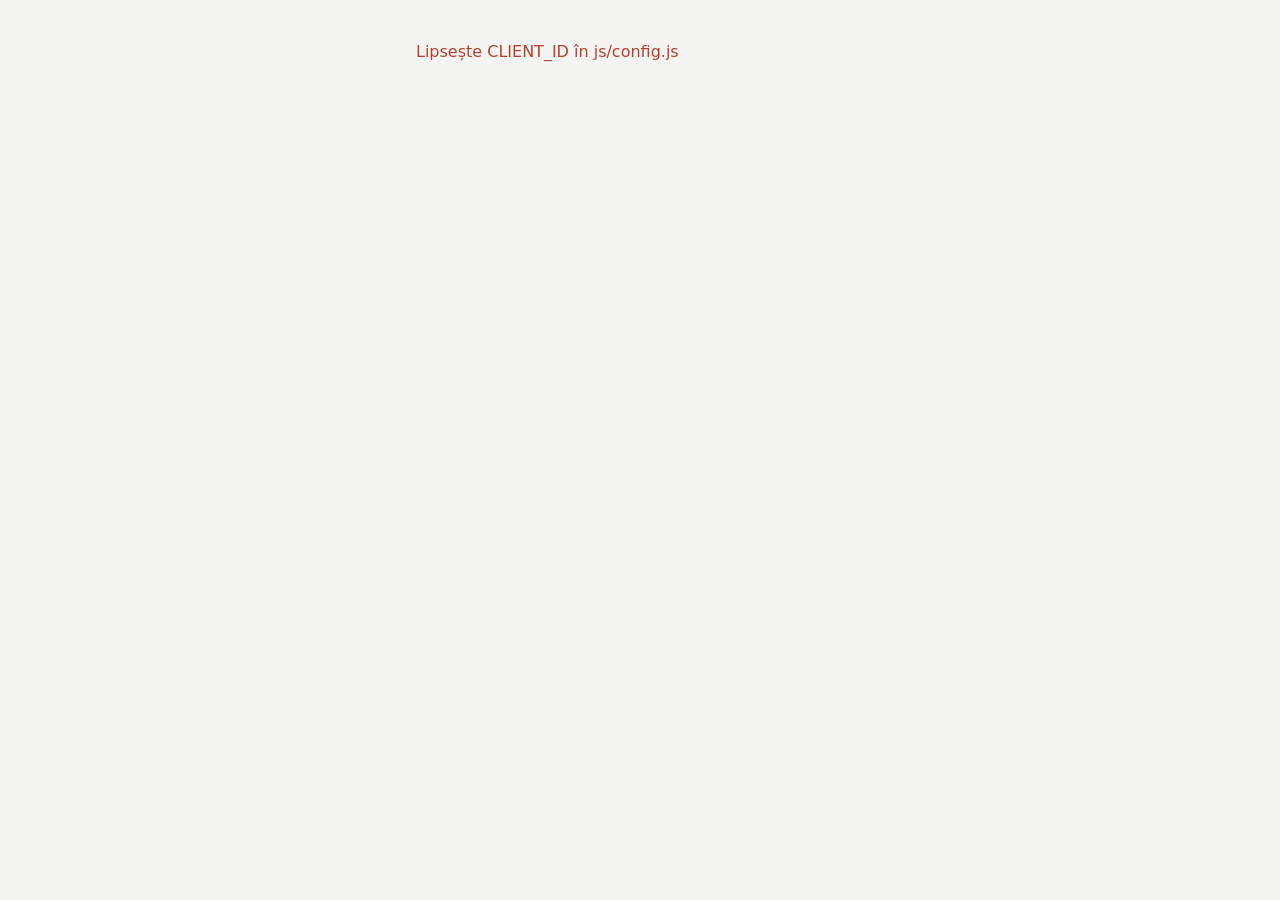
==== index.html @ ff11d13d "M0: skeleton with Google sign-in smoke test Co-Authored-By: Claude Sonnet 5.5 <noreply@anthropic.com" ====
<!doctype html>
<html lang="ro">
<head>
<meta charset="utf-8">
<meta name="viewport" content="width=device-width, initial-scale=1">
<meta http-equiv="Content-Security-Policy" content="default-src 'self'; script-src 'self' https://accounts.google.com/gsi/client https://apis.google.com; connect-src 'self' https://sheets.googleapis.com https://www.googleapis.com https://oauth2.googleapis.com; frame-src https://accounts.google.com https://docs.google.com; img-src 'self' data:; style-src 'self' 'unsafe-inline'; base-uri 'none'; form-action 'none'">
<meta name="theme-color" content="#1F6F5C">
<title>Finanțe</title>
<link rel="stylesheet" href="css/app.css">
</head>
<body>
<main id="app"><p>Se încarcă…</p></main>
<script src="https://accounts.google.com/gsi/client" async defer></script>
<script type="module" src="js/main.js"></script>
</body>
</html>
---- css/app.css ----
:root{--bg:#F4F5F2;--surface:#fff;--line:#E1E5E1;--ink:#16201C;--muted:#5B6661;--accent:#1F6F5C;--neg:#B3412E}
*{box-sizing:border-box}
body{margin:0;background:var(--bg);color:var(--ink);font:16px/1.5 system-ui,sans-serif}
main{max-width:480px;margin:0 auto;padding:24px 16px}
button{min-height:44px;padding:0 20px;border:0;border-radius:10px;background:var(--accent);color:#fff;font:inherit;cursor:pointer}
.card{background:var(--surface);border:1px solid var(--line);border-radius:12px;padding:16px;margin-top:16px}
.err{color:var(--neg)}
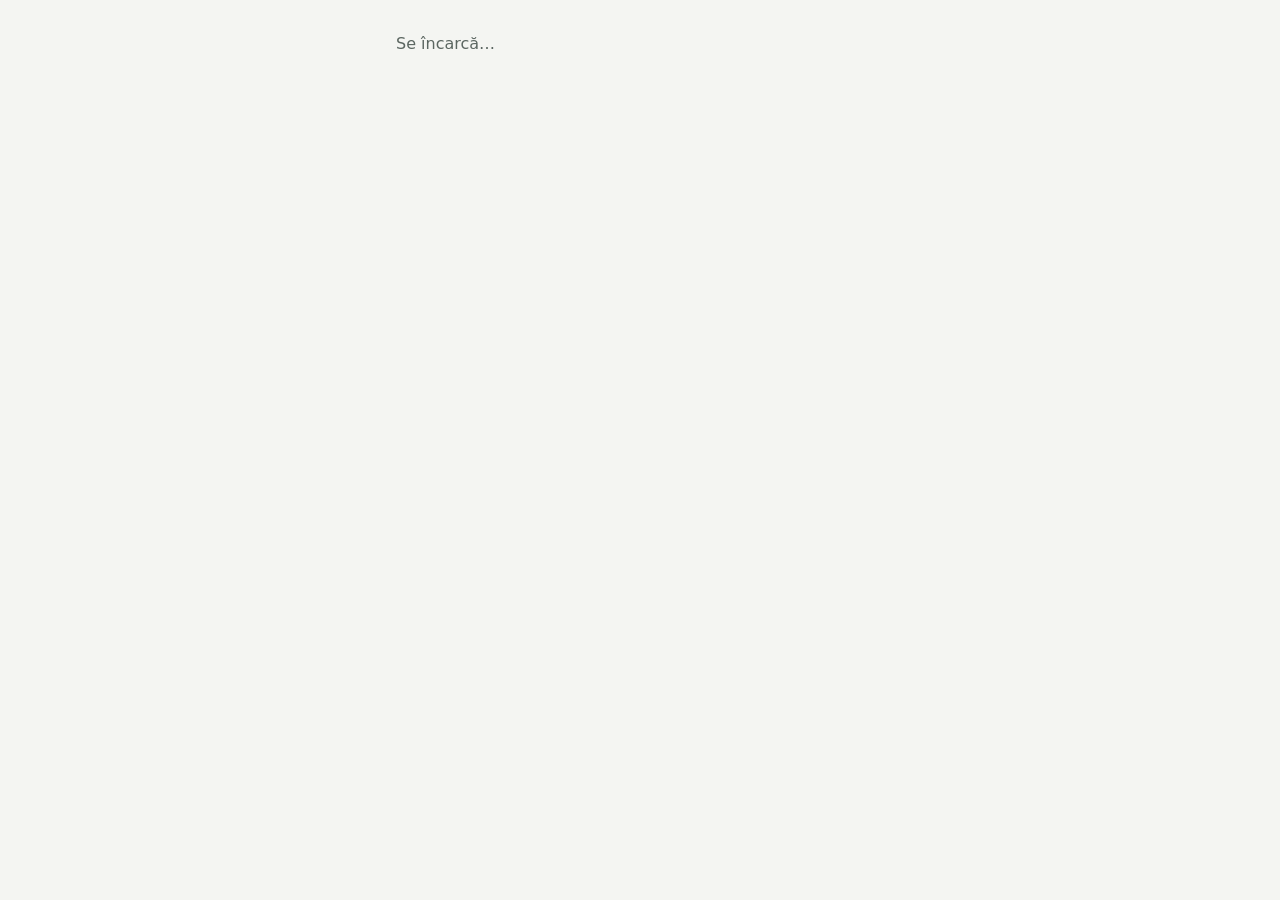
==== commit 78116281: "M1: app shell (auth, Picker/file setup, role by Google permission, hash router, PWA manifest, shell-" ====
--- a/index.html
+++ b/index.html
@@ -2,15 +2,21 @@
 <html lang="ro">
 <head>
 <meta charset="utf-8">
-<meta name="viewport" content="width=device-width, initial-scale=1">
-<meta http-equiv="Content-Security-Policy" content="default-src 'self'; script-src 'self' https://accounts.google.com/gsi/client https://apis.google.com; connect-src 'self' https://sheets.googleapis.com https://www.googleapis.com https://oauth2.googleapis.com; frame-src https://accounts.google.com https://docs.google.com; img-src 'self' data:; style-src 'self' 'unsafe-inline'; base-uri 'none'; form-action 'none'">
+<meta name="viewport" content="width=device-width, initial-scale=1, viewport-fit=cover">
+<meta http-equiv="Content-Security-Policy" content="default-src 'self'; script-src 'self' https://accounts.google.com/gsi/client https://apis.google.com https://www.gstatic.com; connect-src 'self' https://sheets.googleapis.com https://www.googleapis.com https://oauth2.googleapis.com https://accounts.google.com/gsi/; frame-src https://accounts.google.com https://docs.google.com https://content.googleapis.com; img-src 'self' data:; style-src 'self' 'unsafe-inline' https://accounts.google.com/gsi/style; base-uri 'none'; form-action 'none'">
 <meta name="theme-color" content="#1F6F5C">
+<meta name="apple-mobile-web-app-capable" content="yes">
+<meta name="apple-mobile-web-app-title" content="Finanțe">
 <title>Finanțe</title>
+<link rel="manifest" href="manifest.webmanifest">
+<link rel="icon" href="icons/icon-192.png">
+<link rel="apple-touch-icon" href="icons/icon-192.png">
 <link rel="stylesheet" href="css/app.css">
 </head>
 <body>
-<main id="app"><p>Se încarcă…</p></main>
+<main id="app"><p class="muted">Se încarcă…</p></main>
 <script src="https://accounts.google.com/gsi/client" async defer></script>
+<script src="https://apis.google.com/js/api.js" async defer></script>
 <script type="module" src="js/main.js"></script>
 </body>
 </html>
--- a/css/app.css
+++ b/css/app.css
@@ -1,7 +1,24 @@
-:root{--bg:#F4F5F2;--surface:#fff;--line:#E1E5E1;--ink:#16201C;--muted:#5B6661;--accent:#1F6F5C;--neg:#B3412E}
+:root{
+  --bg:#F4F5F2;--surface:#fff;--line:#E1E5E1;--ink:#16201C;--muted:#5B6661;
+  --accent:#1F6F5C;--neg:#B3412E;--gold:#C9A24A;--eur:#4C78A8;
+  --kid:#5B3FD1;
+}
 *{box-sizing:border-box}
-body{margin:0;background:var(--bg);color:var(--ink);font:16px/1.5 system-ui,sans-serif}
-main{max-width:480px;margin:0 auto;padding:24px 16px}
-button{min-height:44px;padding:0 20px;border:0;border-radius:10px;background:var(--accent);color:#fff;font:inherit;cursor:pointer}
+html{-webkit-text-size-adjust:100%}
+body{margin:0;background:var(--bg);color:var(--ink);font:16px/1.5 system-ui,-apple-system,"Segoe UI",Roboto,sans-serif}
+main{max-width:520px;margin:0 auto;padding:16px;padding-bottom:calc(24px + env(safe-area-inset-bottom))}
+h1{font-size:1.5rem;margin:8px 0 4px}
+h2{font-size:1.1rem;margin:0 0 8px}
+.muted{color:var(--muted)}
+.err{color:var(--neg)}
 .card{background:var(--surface);border:1px solid var(--line);border-radius:12px;padding:16px;margin-top:16px}
-.err{color:var(--neg)}
+.row{display:flex;gap:12px;align-items:center;justify-content:space-between;flex-wrap:wrap}
+.stack{display:flex;flex-direction:column;gap:12px}
+button{min-height:44px;padding:0 20px;border:0;border-radius:10px;background:var(--accent);color:#fff;font:inherit;font-weight:600;cursor:pointer}
+button.secondary{background:transparent;color:var(--accent);border:1px solid var(--line)}
+button:disabled{opacity:.5;cursor:default}
+.badge{display:inline-block;padding:2px 10px;border-radius:99px;background:#E6F0EC;color:var(--accent);font-size:.85rem;font-weight:600}
+.topbar{display:flex;align-items:center;justify-content:space-between;gap:12px;margin-bottom:8px}
+.kid{--accent:var(--kid)}
+.kid .card{border-color:#D9D1F5}
+.kid h1{color:var(--kid)}
